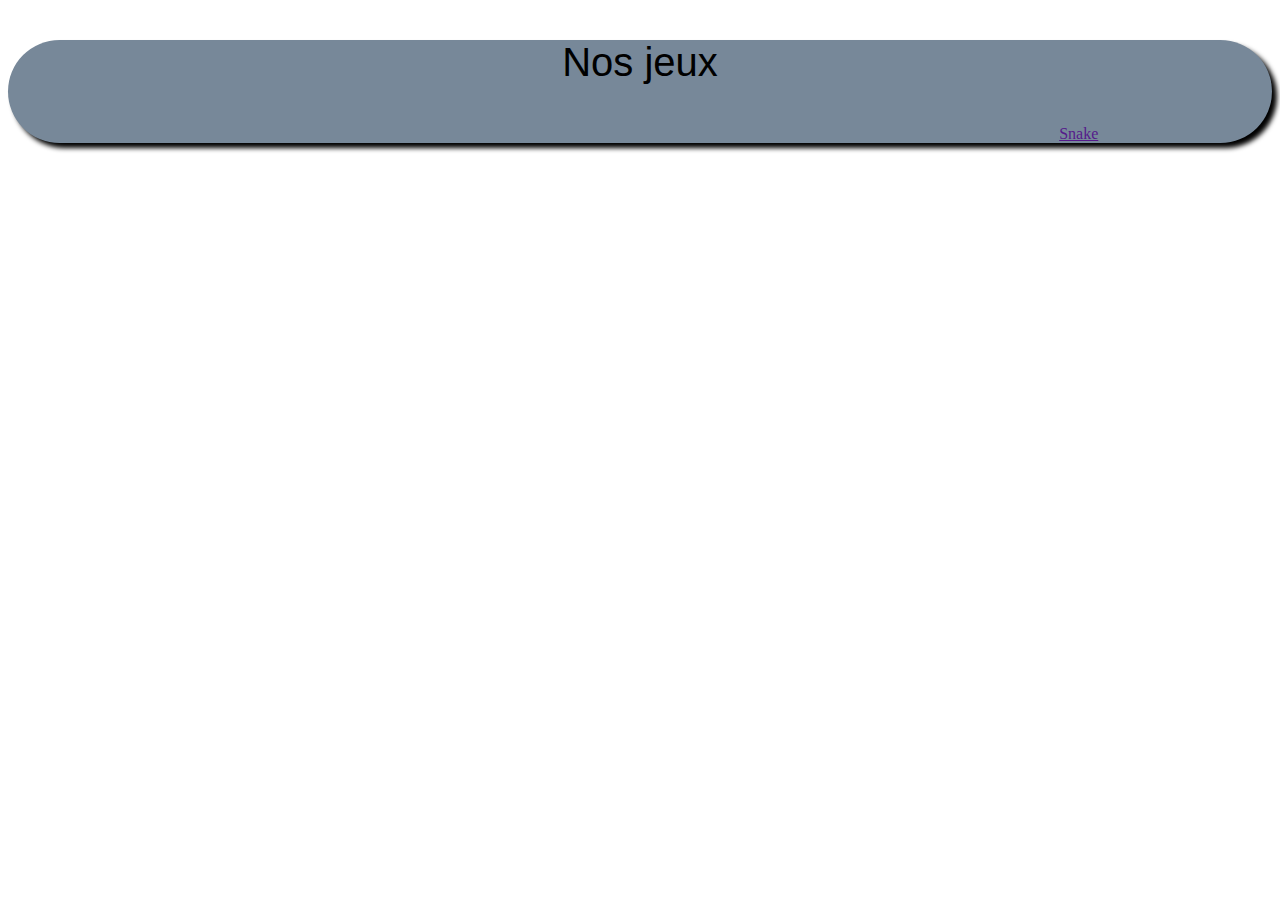
==== index.html @ e811e078 "'stylisation'" ====
<!DOCTYPE html>
<html>
    <head>
        <meta charset="UFT-8"  />
        <title> JEUX.FRSV </title>
        <link rel="stylesheet" href="style.css"/>

    </head>
    <body>
        <header>
            <p id="Titre"> Nos jeux </p>
            <nav> 
                <ul>
                    <li><a href="">Snake</a></li>
                </ul>
            </nav>
        </header>
    </body>
</html>
---- style.css ----
body{
    background: url(https://tse4.mm.bing.net/th?id=OIP.2gXm3Y2meeTvyCqd82n-hAHaEK&pid=Api)no-repeat ;
    background-size: 100%;
}

header{
    background-color: lightslategray;
    height: 50%;
    border-radius: 55px;
    box-shadow: 5px 5px 5px black;
}

#Titre {
    font-family: Arial, Helvetica, sans-serif;
    font-size: 2.5em;
    text-align: center;

}
ul{
    list-style-type: none;
    margin-left: 80%;
    
    
}
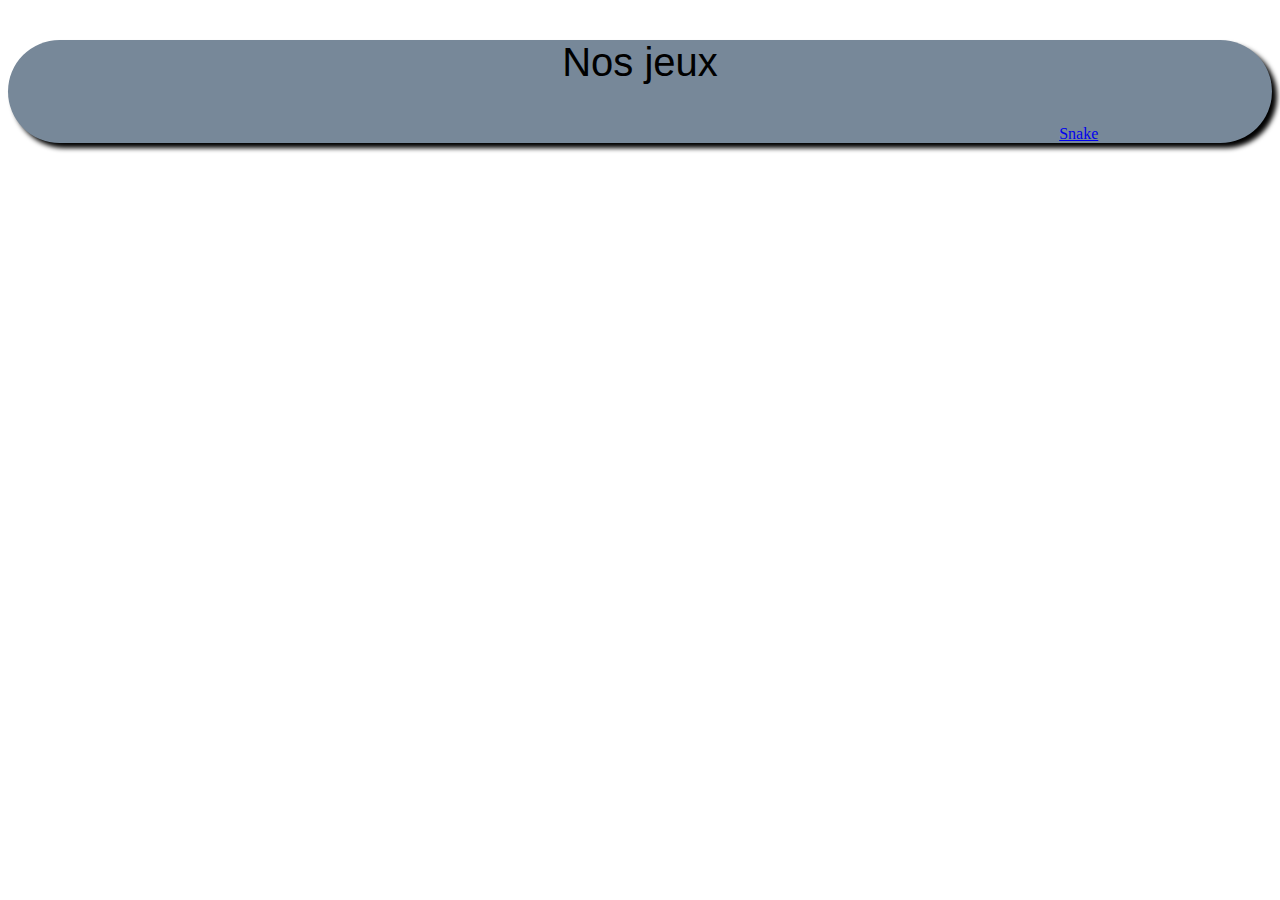
==== commit c9e6134d: "Ajout du dossier snake" ====
--- a/index.html
+++ b/index.html
@@ -11,9 +11,9 @@
             <p id="Titre"> Nos jeux </p>
             <nav> 
                 <ul>
-                    <li><a href="">Snake</a></li>
+                    <li><a href="snake/index.html">Snake</a></li>
                 </ul>
             </nav>
         </header>
     </body>
-</html>+</html>
